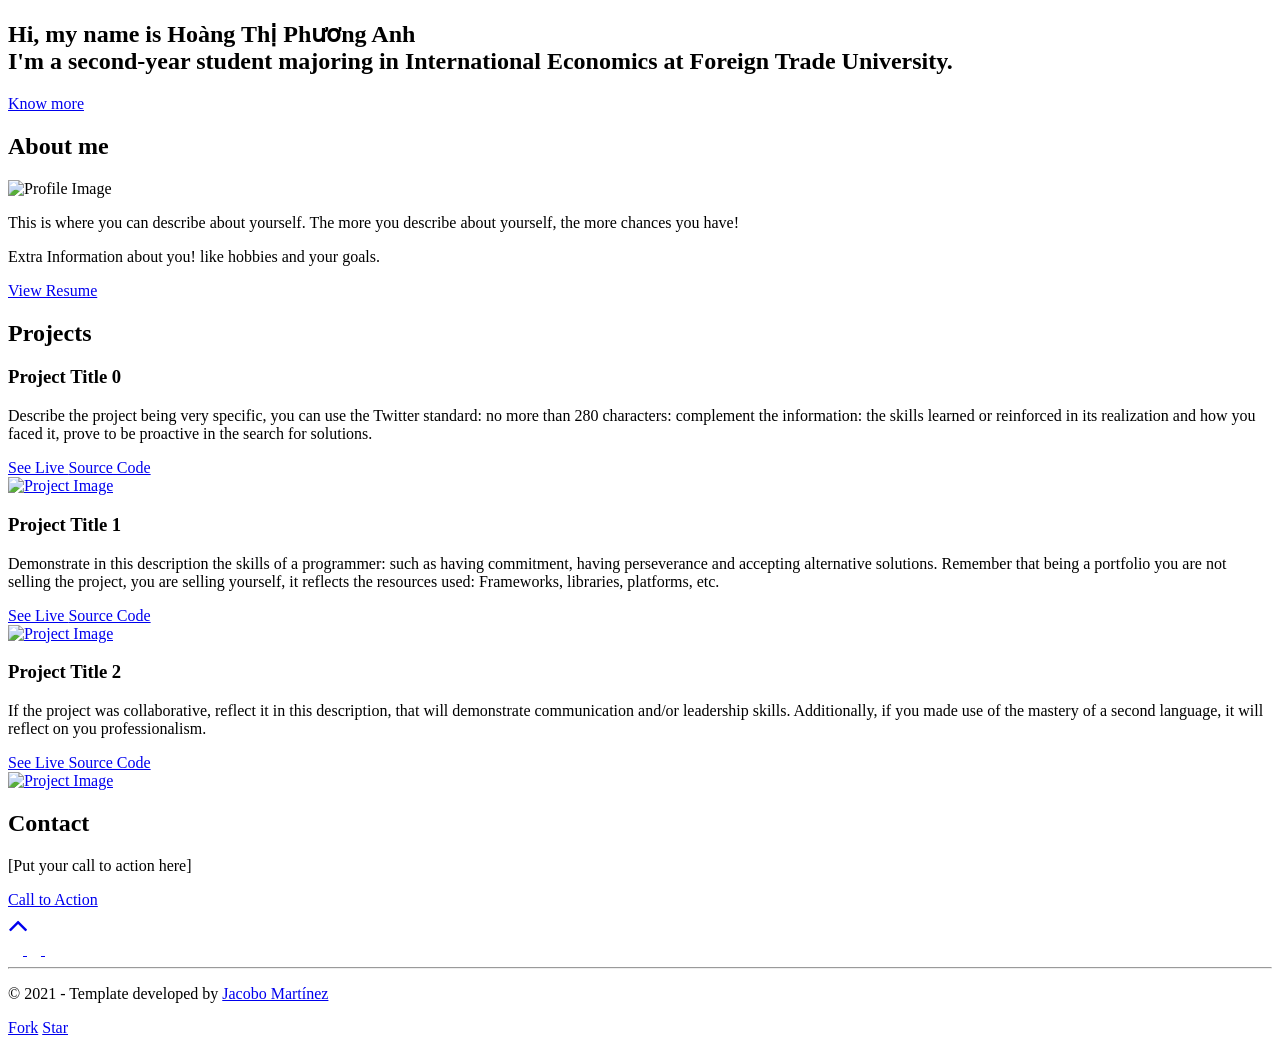
==== src/index.html @ 01bf6360 "portfolio PhuongAnh" ====
<!--
  Hello!
  -
  Simplefolio is a clean and responsive portfolio template for Developers!
  Created by Jacobo Martinez.
  -
  Github Repo: https://github.com/cobiwave/simplefolio/
  Readme: https://github.com/cobiwave/simplefolio/README.md
  -
  For business & inquires, contact me -> jacobojavier98@gmail.com
-->
<!DOCTYPE html>
<html lang="en" class="sr">
  <head>
    <meta charset="utf-8" />
    <meta http-equiv="X-UA-Compatible" content="IE=edge" />
    <meta name="viewport" content="width=device-width, initial-scale=1" />
    <link rel="shortcut icon" type="image/png" href="assets/favicon.png" />

    <!-- Todo: put here your site title -->
    <title>[Your name here] | Developer</title>
    <!-- Todo: add some coding keywords below - e.g: (javascript, yourusername, etc) -->
    <meta name="keywords" content="[username], [name], skill" />
    <!-- Todo: improve your SEO by adding a small description of you -->
    <meta name="description" content="[Your name here] | Developer" />

    <link
      rel="stylesheet"
      href="https://cdnjs.cloudflare.com/ajax/libs/font-awesome/4.7.0/css/font-awesome.min.css"
    />
    <link rel="stylesheet" href="styles.scss" />
    <script
      defer
      src="https://unpkg.com/scrollreveal@4.0.0/dist/scrollreveal.min.js"
    ></script>

    <!-- Todo: remove the below script once you finish your portfolio -->
    <script async defer src="https://buttons.github.io/buttons.js"></script>
  </head>

  <!-- Todo: read the following HTML Todos to create your stunning portfolio website -->
  <body>
    <div id="top"></div>

    <!-- **** Hero Section **** -->
    <section id="hero" class="jumbotron">
      <div class="container">
        <h1 class="hero-title load-hidden">
          Hi, my name is <span class="text-color-main">Hoàng Thị Phương Anh</span>
          <br />
          I'm a second-year student majoring in International Economics at Foreign Trade University.
        </h1>
        <p class="hero-cta load-hidden">
          <a rel="noreferrer" class="cta-btn cta-btn--hero" href="#about"
            >Know more</a
          >
        </p>
      </div>
    </section>
    <!-- /END Hero Section -->

    <!-- **** About Section **** -->
    <section id="about">
      <div class="container">
        <h2 class="section-title load-hidden">About me</h2>
        <div class="row about-wrapper">
          <div class="col-md-6 col-sm-12">
            <div class="about-wrapper__image load-hidden">
              <img
                alt="Profile Image"
                class="img-fluid rounded shadow-lg"
                height="auto"
                width="300px"
                src="assets/profile.jpg"
                alt="Profile Image"
              />
            </div>
          </div>
          <div class="col-md-6 col-sm-12">
            <div class="about-wrapper__info load-hidden">
              <p class="about-wrapper__info-text">
                This is where you can describe about yourself. The more you
                describe about yourself, the more chances you have!
              </p>
              <p class="about-wrapper__info-text">
                Extra Information about you! like hobbies and your goals.
              </p>
              <span class="d-flex mt-3">
                <a
                  rel="noreferrer"
                  target="_blank"
                  class="cta-btn cta-btn--resume"
                  href="assets/resume.pdf"
                >
                  View Resume
                </a>
              </span>
            </div>
          </div>
        </div>
      </div>
    </section>
    <!-- /END About Section -->

    <!-- **** Projects Section **** -->
    <section id="projects">
      <div class="container">
        <div class="project-wrapper">
          <h2 class="section-title dark-blue-text">Projects</h2>

          <!-- Notice: each .row is a project -->
          <div class="row">
            <div class="col-lg-4 col-sm-12">
              <div class="project-wrapper__text load-hidden">
                <h3 class="project-wrapper__text-title">Project Title 0</h3>
                <div>
                  <p class="mb-4">
                    Describe the project being very specific, you can use the Twitter standard: no more than 280 characters: 
                    complement the information: the skills learned or reinforced in its realization and how you faced it, 
                    prove to be proactive in the search for solutions.
                  </p>
                </div>
                <a
                  rel="noreferrer"
                  target="_blank"
                  class="cta-btn cta-btn--hero"
                  href="#!"
                >
                  See Live
                </a>
                <a
                  rel="noreferrer"
                  target="_blank"
                  class="cta-btn text-color-main"
                  href="#!"
                >
                  Source Code
                </a>
              </div>
            </div>
            <div class="col-lg-8 col-sm-12">
              <div class="project-wrapper__image load-hidden">
                <a rel="noreferrer" href="#!" target="_blank">
                  <div
                    data-tilt
                    data-tilt-max="4"
                    data-tilt-glare="true"
                    data-tilt-max-glare="0.5"
                    class="thumbnail rounded js-tilt"
                  >
                    <img
                      alt="Project Image"
                      class="img-fluid"
                      src="assets/project.jpg"
                    />
                  </div>
                </a>
              </div>
            </div>
          </div>
          <!-- /END Project -->

          <!-- Notice: each .row is a project -->
          <div class="row">
            <div class="col-lg-4 col-sm-12">
              <div class="project-wrapper__text load-hidden">
                <h3 class="project-wrapper__text-title">Project Title 1</h3>
                <div>
                  <p class="mb-4">
                    Demonstrate in this description the skills of a programmer: such as having commitment, 
                    having perseverance and accepting alternative solutions. Remember that being a portfolio you are not selling the project, 
                    you are selling yourself, it reflects the resources used: Frameworks, libraries, platforms, etc.
                  </p>
                </div>
                <a
                  rel="noreferrer"
                  target="_blank"
                  class="cta-btn cta-btn--hero"
                  href="#!"
                >
                  See Live
                </a>
                <a
                  rel="noreferrer"
                  target="_blank"
                  class="cta-btn text-color-main"
                  href="#!"
                >
                  Source Code
                </a>
              </div>
            </div>
            <div class="col-lg-8 col-sm-12">
              <div class="project-wrapper__image load-hidden">
                <a rel="noreferrer" href="#!" target="_blank">
                  <div
                    data-tilt
                    data-tilt-max="4"
                    data-tilt-glare="true"
                    data-tilt-max-glare="0.5"
                    class="thumbnail rounded js-tilt"
                  >
                    <img
                      alt="Project Image"
                      class="img-fluid"
                      src="assets/project.jpg"
                    />
                  </div>
                </a>
              </div>
            </div>
          </div>
          <!-- /END Project -->

          <!-- Notice: each .row is a project -->
          <div class="row">
            <div class="col-lg-4 col-sm-12">
              <div class="project-wrapper__text load-hidden">
                <h3 class="project-wrapper__text-title">Project Title 2</h3>
                <div>
                  <p class="mb-4">
                    If the project was collaborative, reflect it in this description, that will demonstrate communication and/or leadership skills. 
                    Additionally, if you made use of the mastery of a second language, it will reflect on you professionalism.
                  </p>
                </div>
                <a
                  rel="noreferrer"
                  target="_blank"
                  class="cta-btn cta-btn--hero"
                  href="#!"
                >
                  See Live
                </a>
                <a
                  rel="noreferrer"
                  target="_blank"
                  class="cta-btn text-color-main"
                  href="#!"
                >
                  Source Code
                </a>
              </div>
            </div>
            <div class="col-lg-8 col-sm-12">
              <div class="project-wrapper__image load-hidden">
                <a rel="noreferrer" href="#!" target="_blank">
                  <div
                    data-tilt
                    data-tilt-max="4"
                    data-tilt-glare="true"
                    data-tilt-max-glare="0.5"
                    class="thumbnail rounded js-tilt"
                  >
                    <img
                      alt="Project Image"
                      class="img-fluid"
                      src="assets/project.jpg"
                    />
                  </div>
                </a>
              </div>
            </div>
          </div>
          <!-- /END Project -->
        </div>
      </div>
    </section>
    <!-- /END Projects Section -->

    <!-- **** Contact Section **** -->
    <section id="contact">
      <div class="container">
        <h2 class="section-title">Contact</h2>
        <div class="contact-wrapper load-hidden">
          <p class="contact-wrapper__text">[Put your call to action here]</p>
          <a
            rel="noreferrer"
            target="_blank"
            class="cta-btn cta-btn--resume"
            href="mailto:example@email.com"
            >Call to Action</a
          >
        </div>
      </div>
    </section>
    <!-- /END Contact Section -->

    <!-- **** Footer Section **** -->
    <footer class="footer navbar-static-bottom">
      <div class="container">
        <a rel="noreferrer" href="#top" class="back-to-top">
          <i class="fa fa-angle-up fa-2x" aria-hidden="true"></i>
        </a>
        <div class="social-links">
          <a rel="noreferrer" href="#!" target="_blank">
            <i class="fa fa-twitter fa-inverse"></i>
          </a>
          <a rel="noreferrer" href="#!" target="_blank">
            <i class="fa fa-linkedin fa-inverse"></i>
          </a>
          <a rel="noreferrer" href="#!" target="_blank">
            <i class="fa fa-github fa-inverse"></i>
          </a>
        </div>

        <hr />

        <!-- Notice: if you want to give me some credit, it will be huge for me! if not, put your data on it -->
        <p class="footer__text">
          © 2021 - Template developed by
          <a rel="noreferrer" href="https://github.com/cobiwave" target="_blank"
            >Jacobo Martínez</a
          >
        </p>

        <!-- TO DO: remove this entire paragraph once you finish your portfolio -->
        <p class="mt-3 pt-3">
          <a
            rel="noreferrer"
            class="github-button"
            href="https://github.com/cobiwave/simplefolio/fork"
            data-icon="octicon-repo-forked"
            data-size="large"
            data-show-count="true"
            aria-label="Fork ntkme/github-buttons on GitHub"
            >Fork</a
          >
          <a
            rel="noreferrer" 
            class="github-button"
            href="https://github.com/cobiwave/simplefolio"
            data-icon="octicon-star"
            data-size="large"
            data-show-count="true"
            aria-label="Star cobiwave/simplefolio on GitHub"
            >Star</a
          >
        </p>
      </div>
    </footer>
    <!-- /END Footer Section -->

    <script defer type="module" src="index.js"></script>
  </body>
</html>
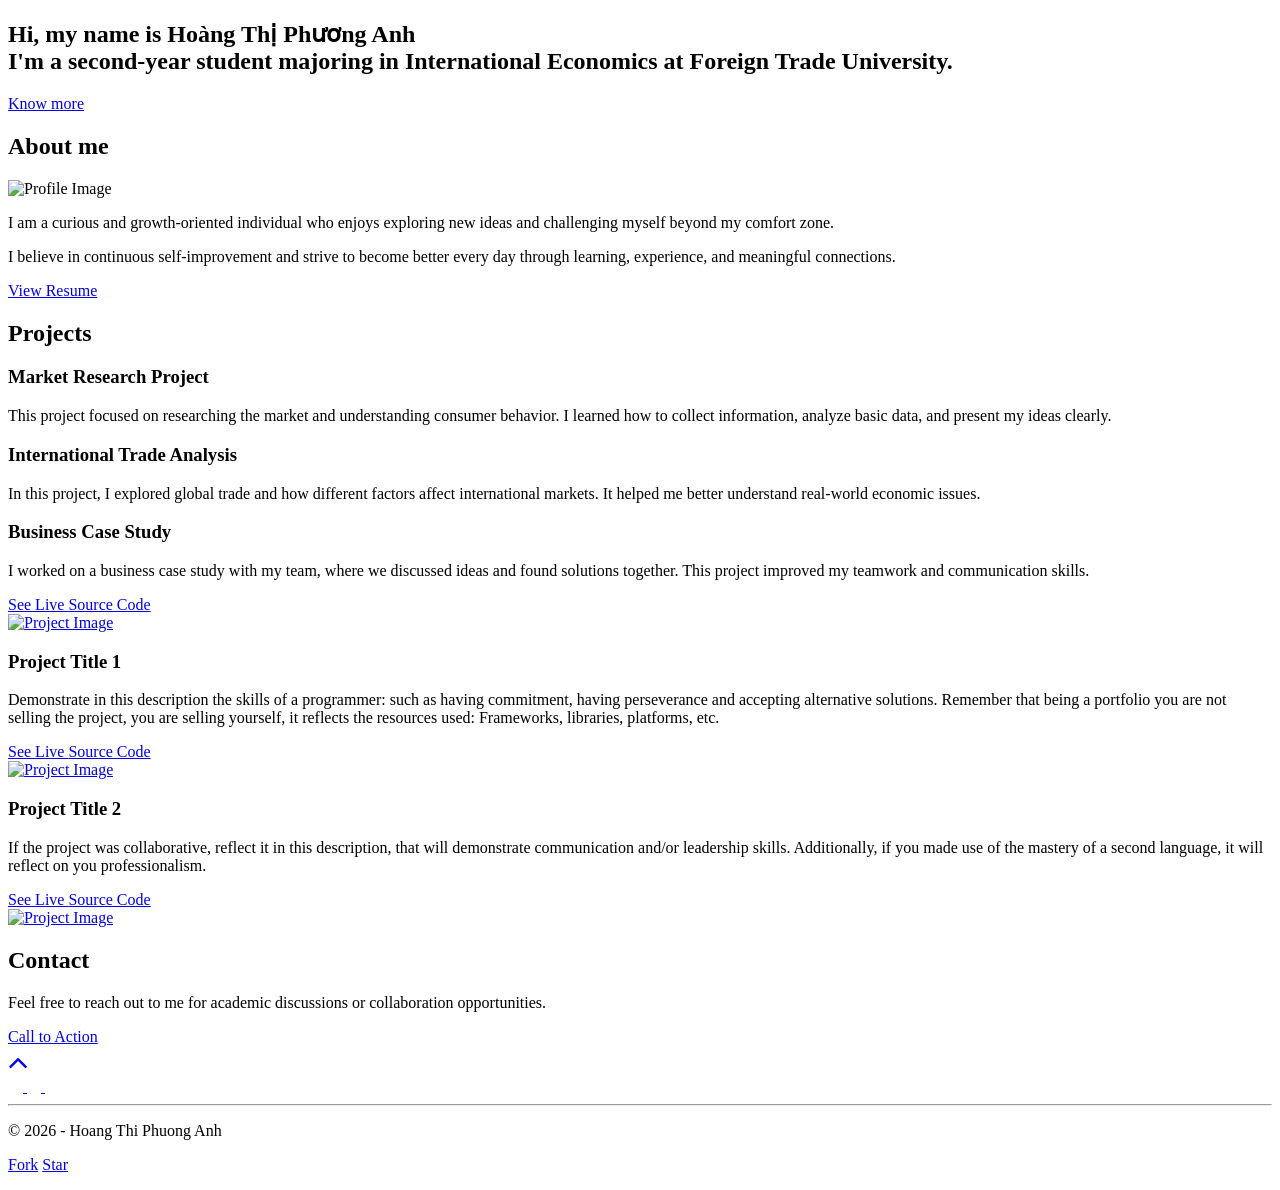
==== commit db08e311: "update about section" ====
--- a/src/index.html
+++ b/src/index.html
@@ -18,11 +18,11 @@
     <link rel="shortcut icon" type="image/png" href="assets/favicon.png" />
 
     <!-- Todo: put here your site title -->
-    <title>[Your name here] | Developer</title>
+    <title>Hoàng Thị Phương Anh | International Economics Student</title>
     <!-- Todo: add some coding keywords below - e.g: (javascript, yourusername, etc) -->
-    <meta name="keywords" content="[username], [name], skill" />
+    <meta name="keywords" content="Phương Anh, FTU, International Economics, student" />
     <!-- Todo: improve your SEO by adding a small description of you -->
-    <meta name="description" content="[Your name here] | Developer" />
+    <meta name="description" content="Second-year student majoring in International Economics at Foreign Trade University" />
 
     <link
       rel="stylesheet"
@@ -79,11 +79,10 @@
           <div class="col-md-6 col-sm-12">
             <div class="about-wrapper__info load-hidden">
               <p class="about-wrapper__info-text">
-                This is where you can describe about yourself. The more you
-                describe about yourself, the more chances you have!
+                I am a curious and growth-oriented individual who enjoys exploring new ideas and challenging myself beyond my comfort zone.
               </p>
               <p class="about-wrapper__info-text">
-                Extra Information about you! like hobbies and your goals.
+                I believe in continuous self-improvement and strive to become better every day through learning, experience, and meaningful connections.
               </p>
               <span class="d-flex mt-3">
                 <a
@@ -112,12 +111,20 @@
           <div class="row">
             <div class="col-lg-4 col-sm-12">
               <div class="project-wrapper__text load-hidden">
-                <h3 class="project-wrapper__text-title">Project Title 0</h3>
+                <h3 class="project-wrapper__text-title">Market Research Project</h3>
                 <div>
                   <p class="mb-4">
-                    Describe the project being very specific, you can use the Twitter standard: no more than 280 characters: 
-                    complement the information: the skills learned or reinforced in its realization and how you faced it, 
-                    prove to be proactive in the search for solutions.
+                    This project focused on researching the market and understanding consumer behavior. I learned how to collect information, analyze basic data, and present my ideas clearly.
+                  </p>
+                <h3 class="project-wrapper__text-title">International Trade Analysis</h3>
+                  <p class="mb-4">
+                    In this project, I explored global trade and how different factors affect international markets.
+                    It helped me better understand real-world economic issues.
+                  </p>
+                <h3 class="project-wrapper__text-title">Business Case Study</h3>
+                  <p class="mb-4">
+                    I worked on a business case study with my team, where we discussed ideas and found solutions together.
+                    This project improved my teamwork and communication skills.
                   </p>
                 </div>
                 <a
@@ -272,12 +279,12 @@
       <div class="container">
         <h2 class="section-title">Contact</h2>
         <div class="contact-wrapper load-hidden">
-          <p class="contact-wrapper__text">[Put your call to action here]</p>
+          <p class="contact-wrapper__text">Feel free to reach out to me for academic discussions or collaboration opportunities.</p>
           <a
             rel="noreferrer"
             target="_blank"
             class="cta-btn cta-btn--resume"
-            href="mailto:example@email.com"
+            href="mailto:hoangphuonganh385@gmail.com"
             >Call to Action</a
           >
         </div>
@@ -307,10 +314,7 @@
 
         <!-- Notice: if you want to give me some credit, it will be huge for me! if not, put your data on it -->
         <p class="footer__text">
-          © 2021 - Template developed by
-          <a rel="noreferrer" href="https://github.com/cobiwave" target="_blank"
-            >Jacobo Martínez</a
-          >
+          © 2026 - Hoang Thi Phuong Anh
         </p>
 
         <!-- TO DO: remove this entire paragraph once you finish your portfolio -->
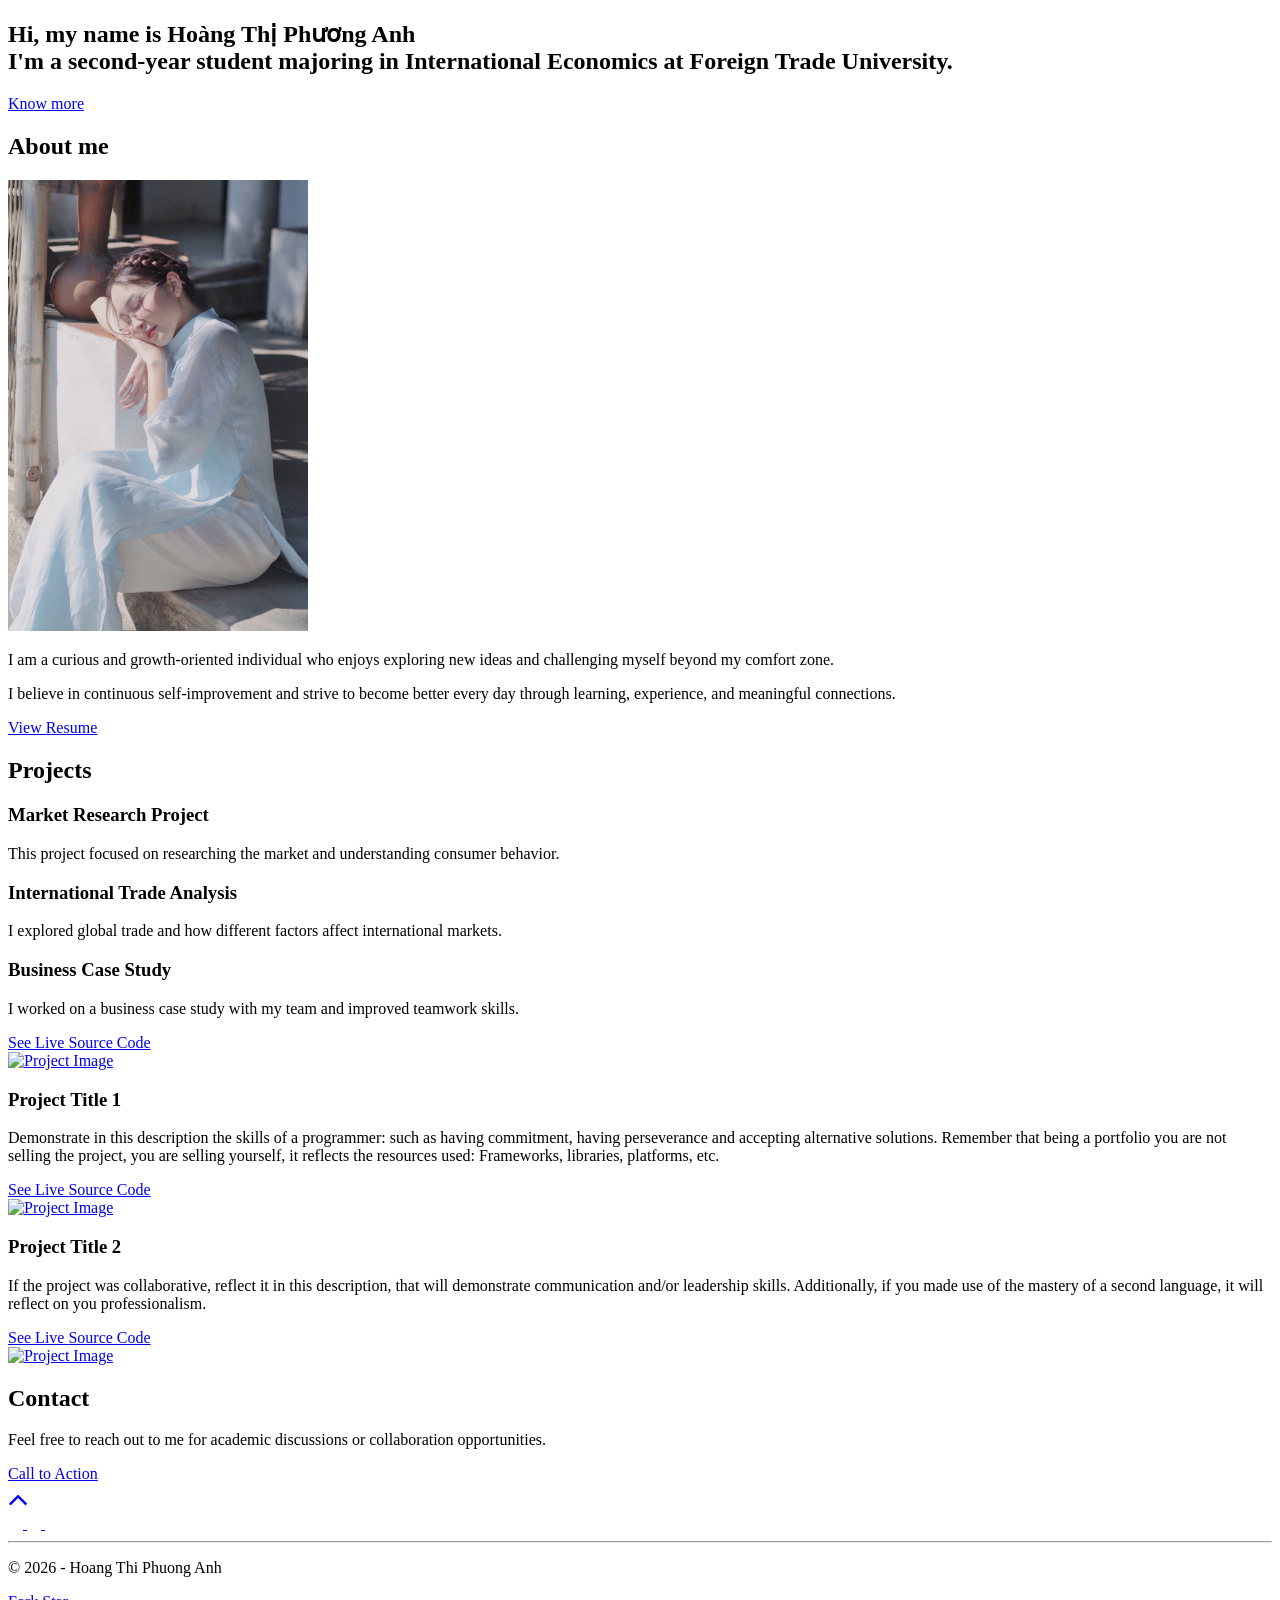
==== commit f080f6aa: "add portfolio website Updated stylesheet link and simplified project descriptions." ====
--- a/src/index.html
+++ b/src/index.html
@@ -28,7 +28,7 @@
       rel="stylesheet"
       href="https://cdnjs.cloudflare.com/ajax/libs/font-awesome/4.7.0/css/font-awesome.min.css"
     />
-    <link rel="stylesheet" href="styles.scss" />
+    <link rel="stylesheet" href="styles.scs" />
     <script
       defer
       src="https://unpkg.com/scrollreveal@4.0.0/dist/scrollreveal.min.js"
@@ -112,20 +112,17 @@
             <div class="col-lg-4 col-sm-12">
               <div class="project-wrapper__text load-hidden">
                 <h3 class="project-wrapper__text-title">Market Research Project</h3>
-                <div>
-                  <p class="mb-4">
-                    This project focused on researching the market and understanding consumer behavior. I learned how to collect information, analyze basic data, and present my ideas clearly.
-                  </p>
+                  <p class="mb-4">
+                  This project focused on researching the market and understanding consumer behavior.
+                </p>
                 <h3 class="project-wrapper__text-title">International Trade Analysis</h3>
                   <p class="mb-4">
-                    In this project, I explored global trade and how different factors affect international markets.
-                    It helped me better understand real-world economic issues.
-                  </p>
+                 I explored global trade and how different factors affect international markets.
+                </p>
                 <h3 class="project-wrapper__text-title">Business Case Study</h3>
                   <p class="mb-4">
-                    I worked on a business case study with my team, where we discussed ideas and found solutions together.
-                    This project improved my teamwork and communication skills.
-                  </p>
+                  I worked on a business case study with my team and improved teamwork skills.
+                 </p>
                 </div>
                 <a
                   rel="noreferrer"
